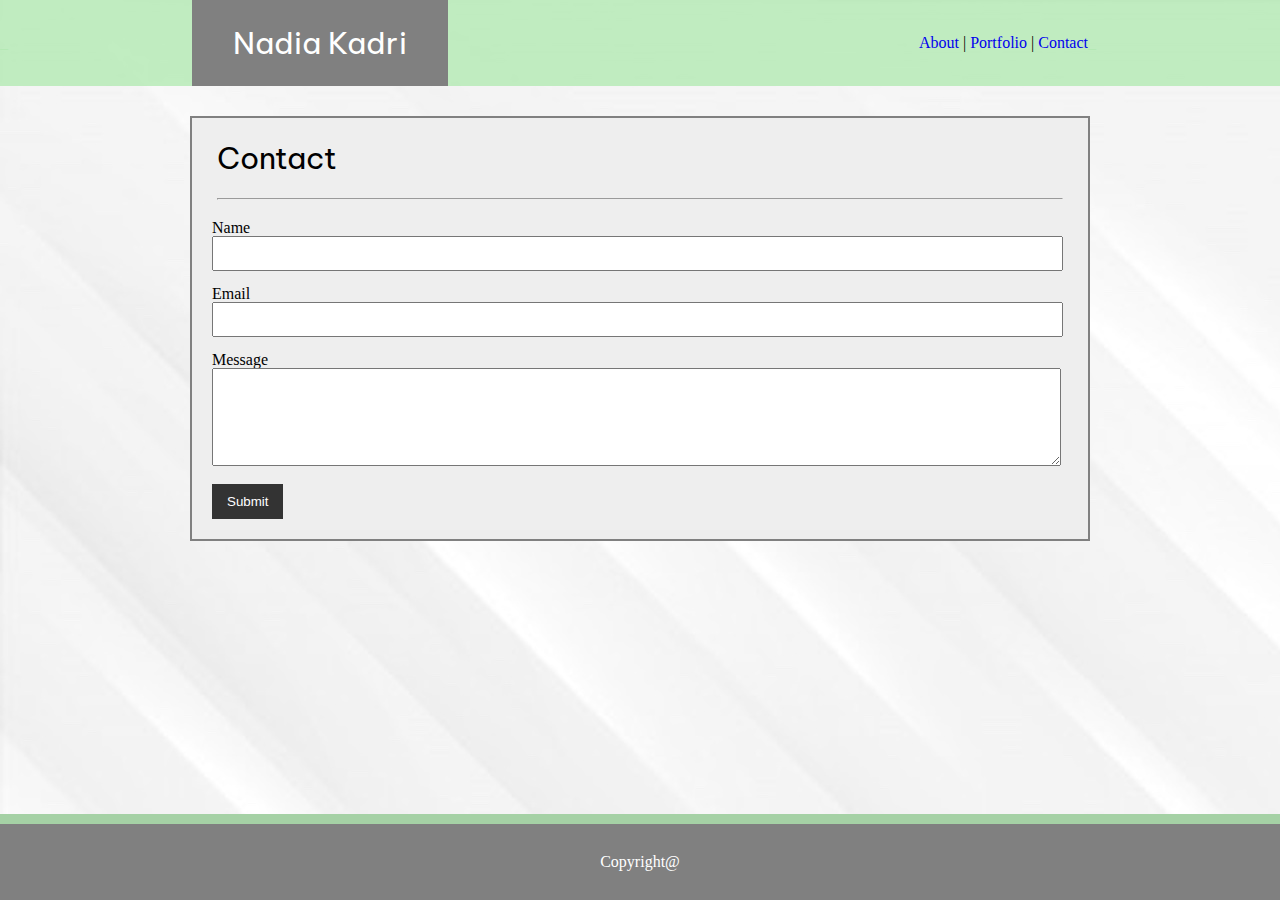
==== contact.html @ db8c366f "initial files copied over" ====
<!DOCTYPE html>
<html lang="en">

<head>
    <meta charset="UTF-8">
    <title>Nadia's Portfolio</title>
    <link rel="stylesheet" type="text/css" href="assets/css/reset.css">
    <link rel="stylesheet" type="text/css" href="assets/css/style.css">
    <link href="https://fonts.googleapis.com/css?family=Be+Vietnam|Big+Shoulders+Text|Open+Sans+Condensed:300&display=swap" rel="stylesheet">
</head>

<body>
    <div class="navbar">
        <div class="nav-1">_</div>
        <div class="nav-2"><h1>Nadia Kadri</h1></div>
        <div class="nav-3">
            <a href="index.html">About</a> | 
            <a href="portfolio.html">Portfolio</a> | 
            <a href="contact.html">Contact</a>
        </div>
        <div class="nav-4">_</div>
    </div>
    
    <div class="clr"></div>

    <div class="container">
        <h2>Contact</h2>
        <hr>
        <form>
            <div class="form-group">
                <label>Name</label>
                <input type="text" name="name">
            </div>
            <div class="form-group">
                <label>Email</label>
                <input type="text" name="email">
            </div>
            <div class="form-group">
                <label>Message</label>
                <textarea name="message"></textarea>
            </div>
            <input type="submit" value="Submit" name="">
        </form>
    </div>

    <div>
        <footer>Copyright@</footer>
    </div>

</body>

</html>
---- assets/css/style.css ----
* {
    margin: 0;
    padding: 0;
}


body {
    background-color: #f4f4f4;
    background-image: url(../images/white_background.jpg);
}

.nav-1, .nav-4 {
    background-color:rgba(176, 233, 176, 0.767);
    color: rgba(176, 233, 176, 0.767);
    float: left;
    width: 15%;
    padding-top: 35px;
    padding-bottom: 35px;
    box-sizing: border-box;
}

.nav-2 {
    background-color: grey;
    color: white;
    float: left;
    width: 20%;
    padding-top: 28px;
    padding-bottom: 28px;
    box-sizing: border-box;
    font-size: 30px;
    text-align: center;
}

.nav-3 {
    background-color: rgba(176, 233, 176, 0.767);
    float: left;
    width: 50%;
    padding-top: 35px;
    padding-bottom: 35px;
    box-sizing: border-box;
    text-align: right;
}


.clr {
    clear:both;
}


.container {
    background: rgb(238, 238, 238);
    border: 2px grey solid;
    width: 70%;
    margin: auto;
    margin-top: 30px;
    margin-bottom: 30px;
}

h1, h2 {
    font-family: 'Be Vietnam', sans-serif;
}

h2 {
    font-size: 30px;
    margin: 25px;
}

hr {
    margin-left: 25px;
    margin-right: 25px;
}

p {
    margin: 25px;
    line-height: 28px;
    font-size: 18px;
    font-family: 'Open Sans Condensed', sans-serif;
}

#profile {
    float: left;
    margin: 25px;
}

a:hover {
    color: grey;
}

a {
    text-decoration: none;
}


footer {
    background-color: grey;
    color: white;
    position: absolute;
    bottom: 0;
    width: 100%;
    text-align: center;
    padding-top: 30px;
    padding-bottom: 30px;
    border-top: 10px rgba(176, 233, 176, 0.767) solid;
}


form {
    padding: 20px;
}

.form-group {
    padding-bottom: 15px;
    padding-right: 25px;
}

label {
    display: block;
}

input[type="text"], 
textarea {
    padding: 8px;
    width: 100%;
}

textarea {
    height: 80px;
}

input[type="submit"]{
    background-color: #333;
    color: #fff;
    padding: 10px 15px;
    border: none;
}

input[type="submit"]:hover {
    background: grey;
}


#portfolio {
    margin: 25px;
    border: 2px grey solid;
    padding-top: 10px;
}
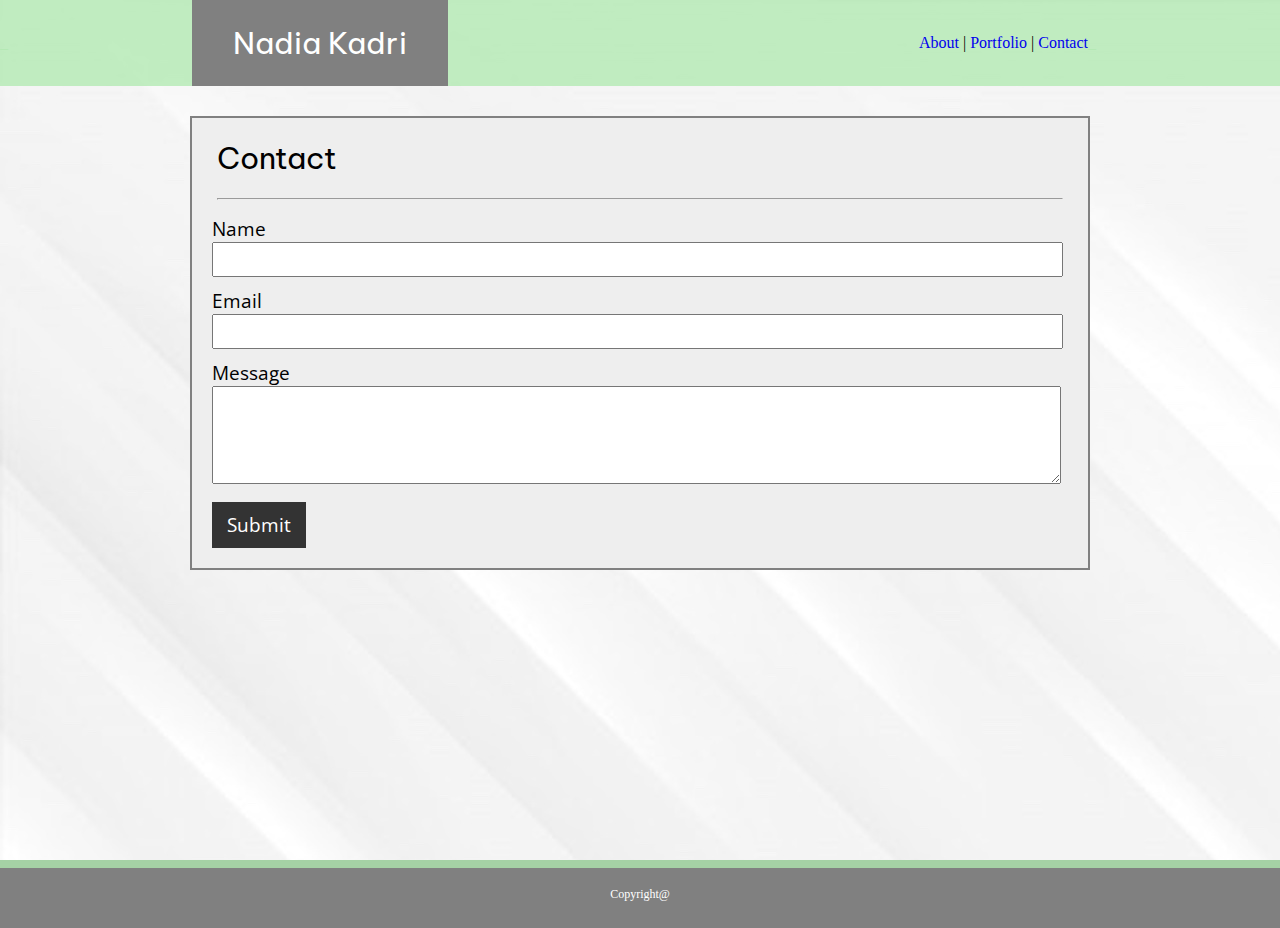
==== commit 202430d8: "update to footer and profile image" ====
--- a/contact.html
+++ b/contact.html
@@ -10,6 +10,8 @@
 </head>
 
 <body>
+
+    <div class="page-wrap">
     <div class="navbar">
         <div class="nav-1">_</div>
         <div class="nav-2"><h1>Nadia Kadri</h1></div>
@@ -42,9 +44,10 @@
             <input type="submit" value="Submit" name="">
         </form>
     </div>
+    </div>
 
     <div>
-        <footer>Copyright@</footer>
+        <footer class="customfooter">Copyright@</footer>
     </div>
 
 </body>
--- a/assets/css/style.css
+++ b/assets/css/style.css
@@ -3,6 +3,33 @@
     padding: 0;
 }
 
+html, body {
+    height: 100%;
+}
+
+.page-wrap {
+    min-height: 100%;
+    margin-bottom: -40px;
+}
+
+.page-wrap:after {
+    content: "";
+    display: block;
+}
+
+.customfooter, .page-wrap:after {
+    height: 40px;
+}
+
+.customfooter {
+    padding-top: 20px;
+    border-top: 8px solid rgba(176, 233, 176, 0.767);
+    background-color: grey;
+    color: white;
+    font-size: 12px;
+    text-align: center;
+    margin-bottom: -1px;
+}
 
 body {
     background-color: #f4f4f4;
@@ -91,19 +118,6 @@
 }
 
 
-footer {
-    background-color: grey;
-    color: white;
-    position: absolute;
-    bottom: 0;
-    width: 100%;
-    text-align: center;
-    padding-top: 30px;
-    padding-bottom: 30px;
-    border-top: 10px rgba(176, 233, 176, 0.767) solid;
-}
-
-
 form {
     padding: 20px;
 }
@@ -115,6 +129,9 @@
 
 label {
     display: block;
+    font-family: 'Open Sans Condensed', sans-serif;
+    font-size: 19px;
+    margin-bottom: 3px;
 }
 
 input[type="text"], 
@@ -132,6 +149,8 @@
     color: #fff;
     padding: 10px 15px;
     border: none;
+    font-family: 'Open Sans Condensed', sans-serif;
+    font-size: 19px;
 }
 
 input[type="submit"]:hover {
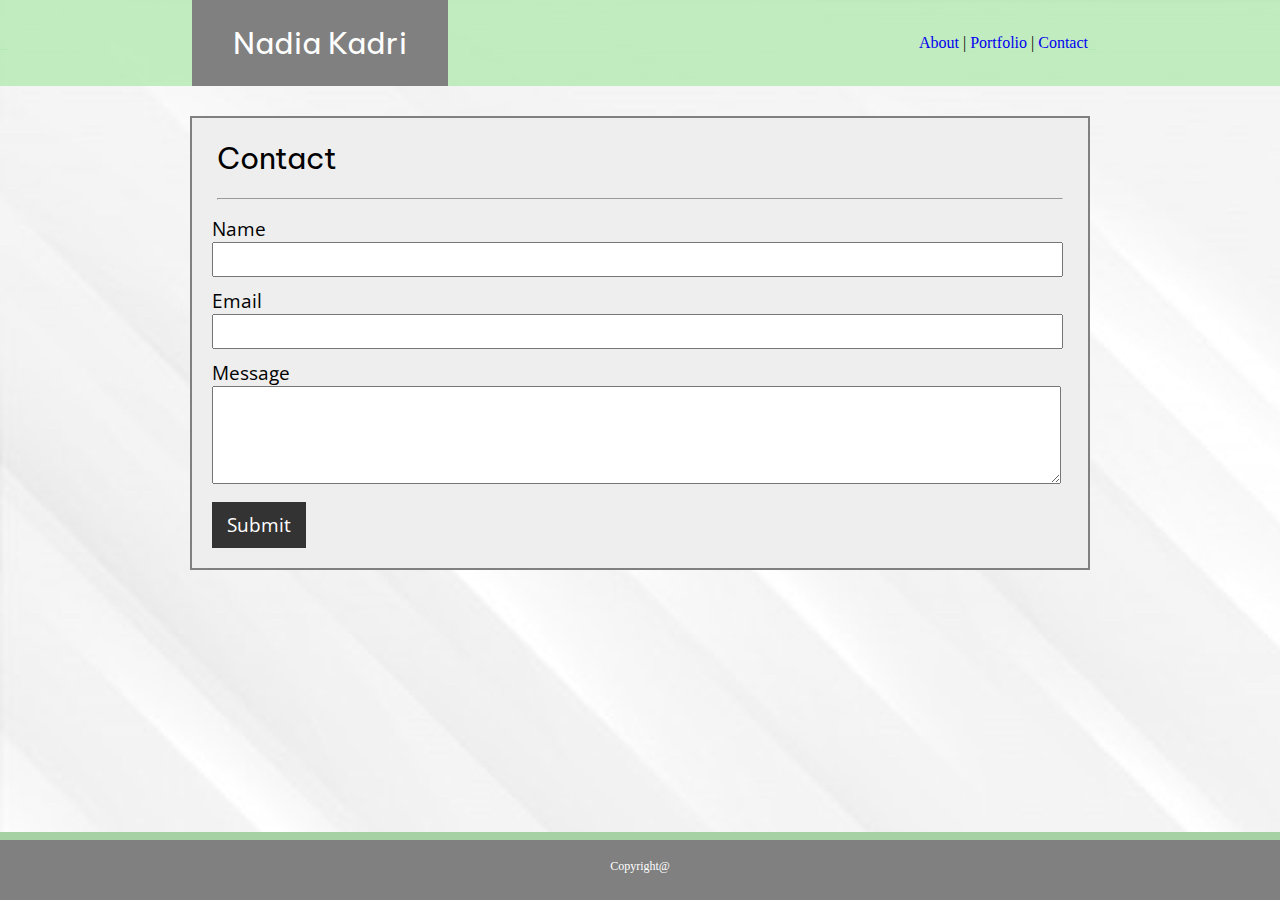
==== commit f337617e: "photo and text center for 640px" ====
--- a/contact.html
+++ b/contact.html
@@ -26,7 +26,7 @@
     <div class="clr"></div>
 
     <div class="container">
-        <h2>Contact</h2>
+        <h2 class="smallcenterheader">Contact</h2>
         <hr>
         <form>
             <div class="form-group">
--- a/assets/css/style.css
+++ b/assets/css/style.css
@@ -9,7 +9,7 @@
 
 .page-wrap {
     min-height: 100%;
-    margin-bottom: -40px;
+    margin-bottom: -68px;
 }
 
 .page-wrap:after {
@@ -28,7 +28,6 @@
     color: white;
     font-size: 12px;
     text-align: center;
-    margin-bottom: -1px;
 }
 
 body {
@@ -80,7 +79,7 @@
     width: 70%;
     margin: auto;
     margin-top: 30px;
-    margin-bottom: 30px;
+    margin-bottom: 60px;
 }
 
 h1, h2 {
@@ -159,7 +158,82 @@
 
 
 #portfolio {
-    margin: 25px;
+    margin-top: 25px;
+    margin-left: 25px;
+    margin-right: 10px;
+    margin-bottom: 10px;
     border: 2px grey solid;
     padding-top: 10px;
+}
+
+
+@media (max-width: 980px) {
+    .container {
+        margin-left: 30px;
+        margin-top: 30px;
+        margin-bottom: 60px;
+    }
+    .nav-1, .nav-4 {
+        width: 3.5%;
+    }
+    
+    .nav-2 {
+        width: 23%;
+    }
+    
+    .nav-3 {
+        width: 70%;
+    }
+}
+
+@media (max-width: 768px) {
+    .container {
+        margin: auto;
+        margin-top: 30px;
+        margin-bottom: 60px;
+        width: 93%;
+    }
+    .nav-2 {
+        font-size: 26px;
+        padding-top: 30px;
+        padding-bottom: 30px;
+    }
+}
+
+@media (max-width: 640px) {
+    .nav-2 {
+        width: 100%;
+        font-size: 30px;
+    }
+    
+    .nav-3 {
+        width: 100%;
+        text-align: center;
+    }
+
+    .nav-1, .nav-4 {
+        width: 0%;
+    }
+
+    #portfolio {
+        width: 295px;
+        height: 295px;
+        display: block;
+        margin-left: auto;
+        margin-right: auto;
+    }
+
+    #profile {
+        width: 315px;
+        height: 315px;
+        float: none;
+        margin-bottom: 0px;
+        display: block;
+        margin-left: auto;
+        margin-right: auto;
+    }
+
+    .smallcenterheader {
+        text-align: center;
+    }
 }